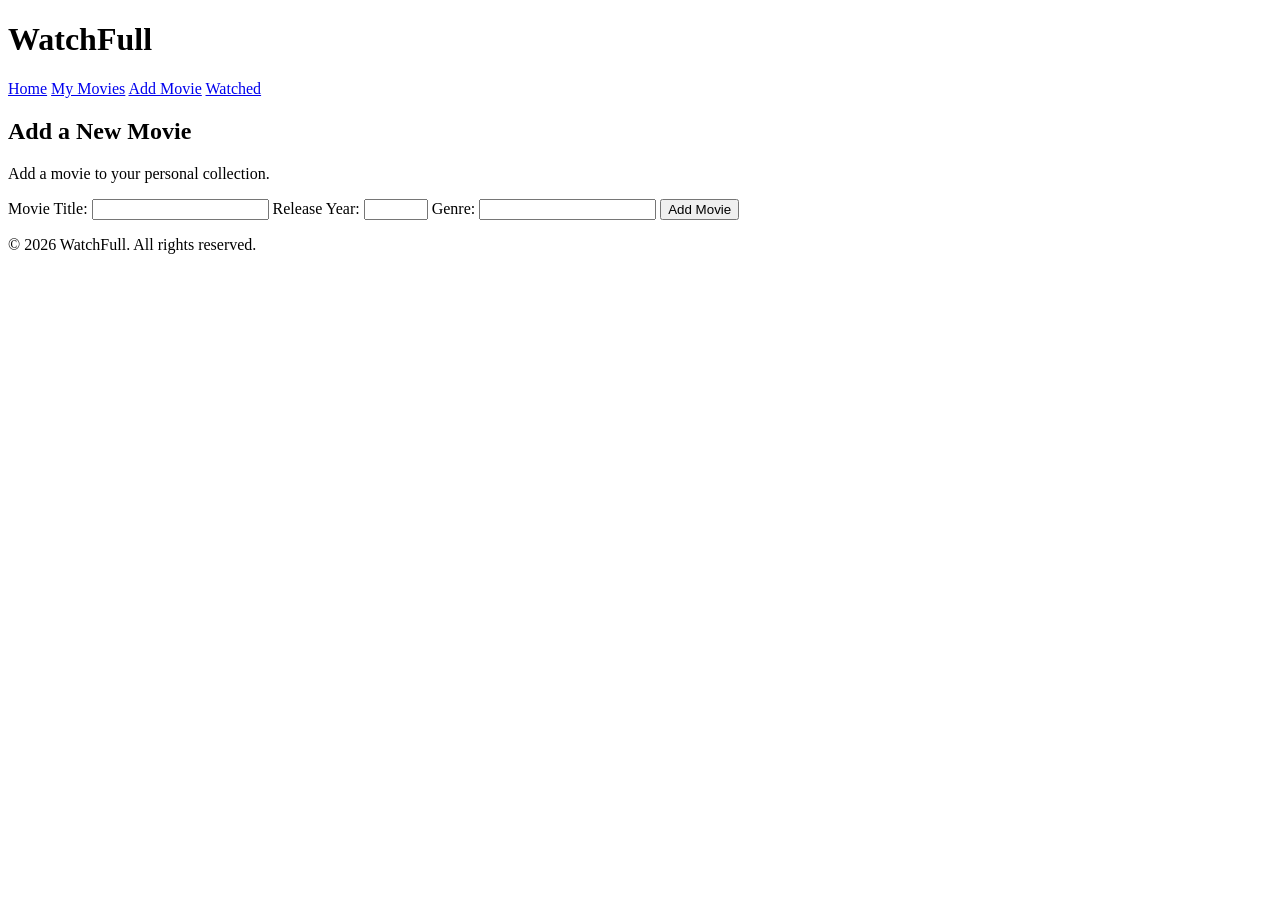
==== add-movie.html @ 29af2909 "Add all main HTML pages" ====
<!DOCTYPE html>
<html lang="en">
<head>
    <meta charset="UTF-8">
    <meta name="viewport" content="width=device-width, initial-scale=1.0">
    <title>WatchFull | Add Movie</title>
</head>
<body>

    <header>
        <h1>WatchFull</h1>

        <nav>
            <a href="index.html">Home</a>
            <a href="movies.html">My Movies</a>
            <a href="add-movie.html">Add Movie</a>
            <a href="watched.html">Watched</a>
        </nav>
    </header>

    <main>
        <h2>Add a New Movie</h2>
        <p>Add a movie to your personal collection.</p>

        <form>
            <label for="movie-title">Movie Title:</label>
            <input type="text" id="movie-title" name="movie-title" required>

            <label for="movie-year">Release Year:</label>
            <input type="number" id="movie-year" name="movie-year" min="1888" max="2026" required>

            <label for="movie-genre">Genre:</label>
            <input type="text" id="movie-genre" name="movie-genre" required>

            <button type="submit">Add Movie</button>
        </form>
    </main>

    <footer>
        <p>&copy; 2026 WatchFull. All rights reserved.</p>
    </footer>

</body>
</html>
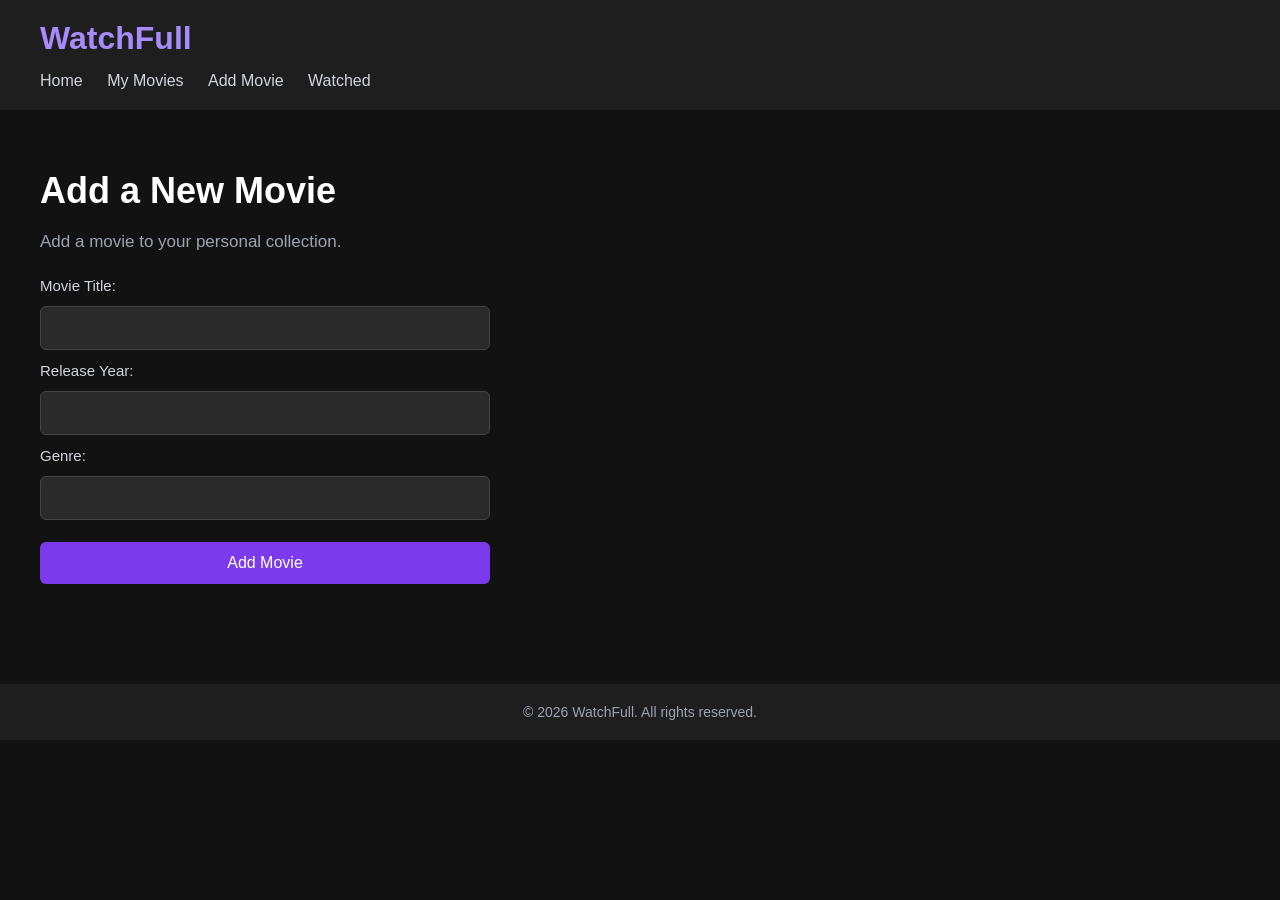
==== commit c71bdda9: "Add shared styling and responsive layout" ====
--- a/add-movie.html
+++ b/add-movie.html
@@ -5,6 +5,7 @@
     <meta charset="UTF-8">
     <meta name="viewport" content="width=device-width, initial-scale=1.0">
     <title>WatchFull | Add Movie</title>
+    <link rel="stylesheet" href="css/style.css">
 </head>
 <body>
 
--- a/css/style.css
+++ b/css/style.css
@@ -0,0 +1,178 @@
+
+/* GENERAL SETTINGS */
+* {
+    margin: 0;
+    padding: 0;
+    box-sizing: border-box;
+}
+
+body {
+    font-family: Arial, sans-serif;
+    background-color: #121212;
+    color: #ffffff;
+}
+
+/* HEADER */
+header {
+    background-color: #1e1e1e;
+    padding: 20px 40px;
+}
+
+header h1 {
+    font-size: 32px;
+    color: #a78bfa;
+    margin-bottom: 15px;
+}
+
+/* NAVIGATION */
+nav a {
+    color: #d1d5db;
+    text-decoration: none;
+    margin-right: 20px;
+    font-size: 16px;
+    transition: color 0.3s;
+}
+
+nav a:hover {
+    color: #a78bfa;
+}
+
+/* MAIN CONTENT */
+main {
+    padding: 60px 40px;
+}
+
+main h2 {
+    font-size: 36px;
+    margin-bottom: 20px;
+    color: #ffffff;
+}
+
+main h3 {
+    font-size: 24px;
+    margin-bottom: 15px;
+}
+
+main p {
+    color: #9ca3af;
+    font-size: 17px;
+    margin-bottom: 15px;
+}
+
+/* BUTTONS */
+main a {
+    display: inline-block;
+    background-color: #7c3aed;
+    color: #ffffff;
+    text-decoration: none;
+    padding: 12px 22px;
+    border-radius: 6px;
+    margin-top: 15px;
+    margin-right: 10px;
+    transition: background-color 0.3s;
+}
+
+main a:hover {
+    background-color: #6d28d9;
+}
+
+/* FOOTER */
+footer {
+    background-color: #1e1e1e;
+    padding: 20px 40px;
+    text-align: center;
+    margin-top: 40px;
+}
+
+footer p {
+    color: #9ca3af;
+    font-size: 14px;
+}
+/* MOVIE COLLECTION */
+main section {
+    background-color: #1e1e1e;
+    padding: 30px;
+    border-radius: 12px;
+    margin-top: 30px;
+    max-width: 900px;
+}
+
+/* FORM */
+form {
+    display: flex;
+    flex-direction: column;
+    gap: 12px;
+    max-width: 450px;
+    margin-top: 25px;
+}
+
+form label {
+    color: #d1d5db;
+    font-size: 15px;
+}
+
+form input {
+    background-color: #2a2a2a;
+    color: #ffffff;
+    border: 1px solid #444444;
+    border-radius: 6px;
+    padding: 12px;
+    font-size: 16px;
+}
+
+form input:focus {
+    outline: none;
+    border-color: #a78bfa;
+}
+
+form button {
+    background-color: #7c3aed;
+    color: #ffffff;
+    border: none;
+    border-radius: 6px;
+    padding: 12px;
+    font-size: 16px;
+    cursor: pointer;
+    margin-top: 10px;
+    transition: background-color 0.3s;
+}
+
+form button:hover {
+    background-color: #6d28d9;
+}
+/* WATCHED MOVIES */
+main section h3 {
+    color: #a78bfa;
+}
+
+main section p {
+    line-height: 1.6;
+}
+
+/* RESPONSIVE DESIGN */
+@media (max-width: 768px) {
+    header {
+        padding: 20px;
+    }
+
+    nav a {
+        display: inline-block;
+        margin-bottom: 12px;
+    }
+
+    main {
+        padding: 30px 20px;
+    }
+
+    main h2 {
+        font-size: 28px;
+    }
+
+    main section {
+        padding: 20px;
+    }
+
+    form {
+        max-width: 100%;
+    }
+}
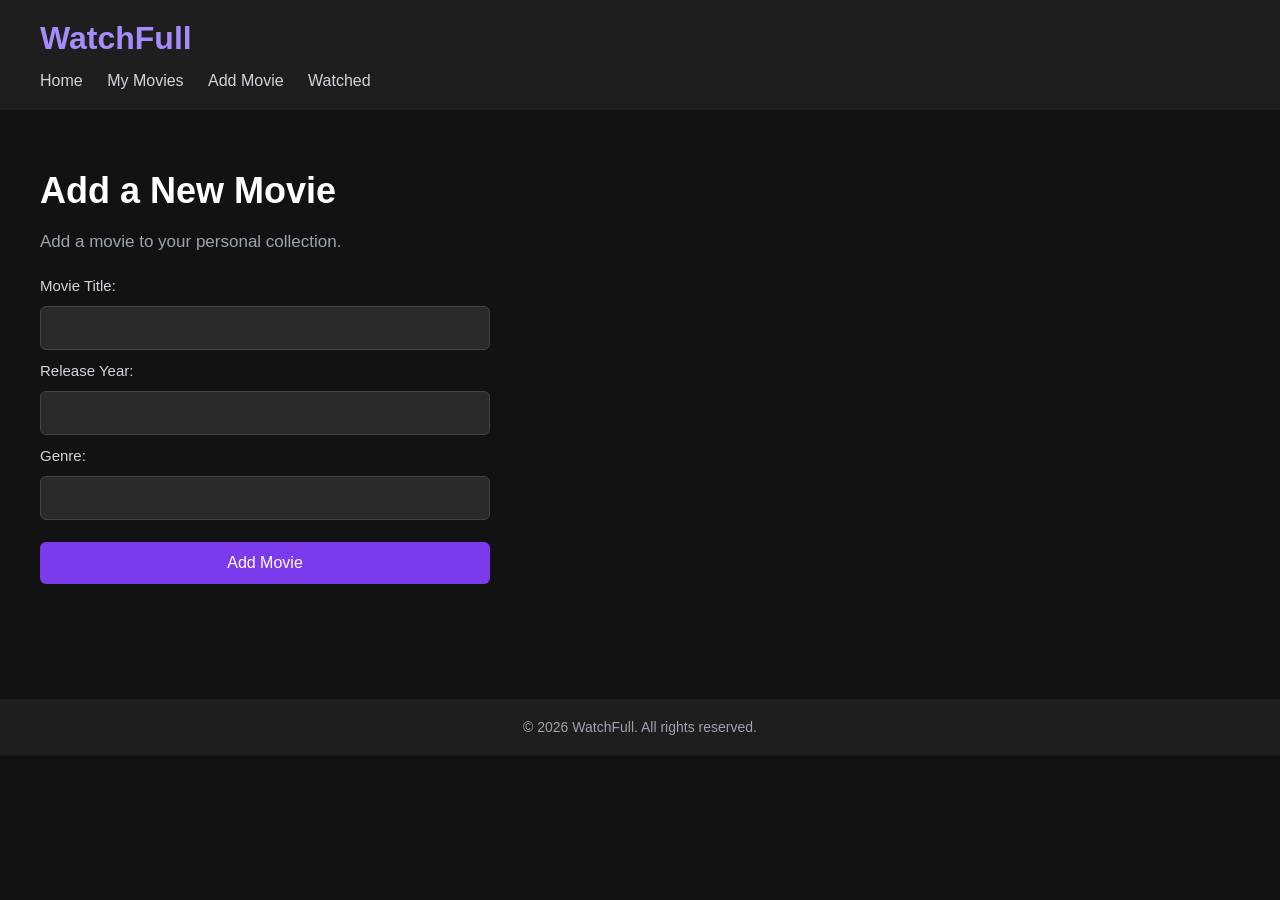
==== commit a8b945e5: "Implement movie submission and local storage" ====
--- a/add-movie.html
+++ b/add-movie.html
@@ -24,7 +24,7 @@
         <h2>Add a New Movie</h2>
         <p>Add a movie to your personal collection.</p>
 
-        <form>
+        <form id="add-movie-form">
             <label for="movie-title">Movie Title:</label>
             <input type="text" id="movie-title" name="movie-title" required>
 
@@ -36,11 +36,12 @@
 
             <button type="submit">Add Movie</button>
         </form>
+        <p id="success-message"></p>
     </main>
 
     <footer>
         <p>&copy; 2026 WatchFull. All rights reserved.</p>
     </footer>
-
+    <script src="js/script.js"></script>
 </body>
 </html>
